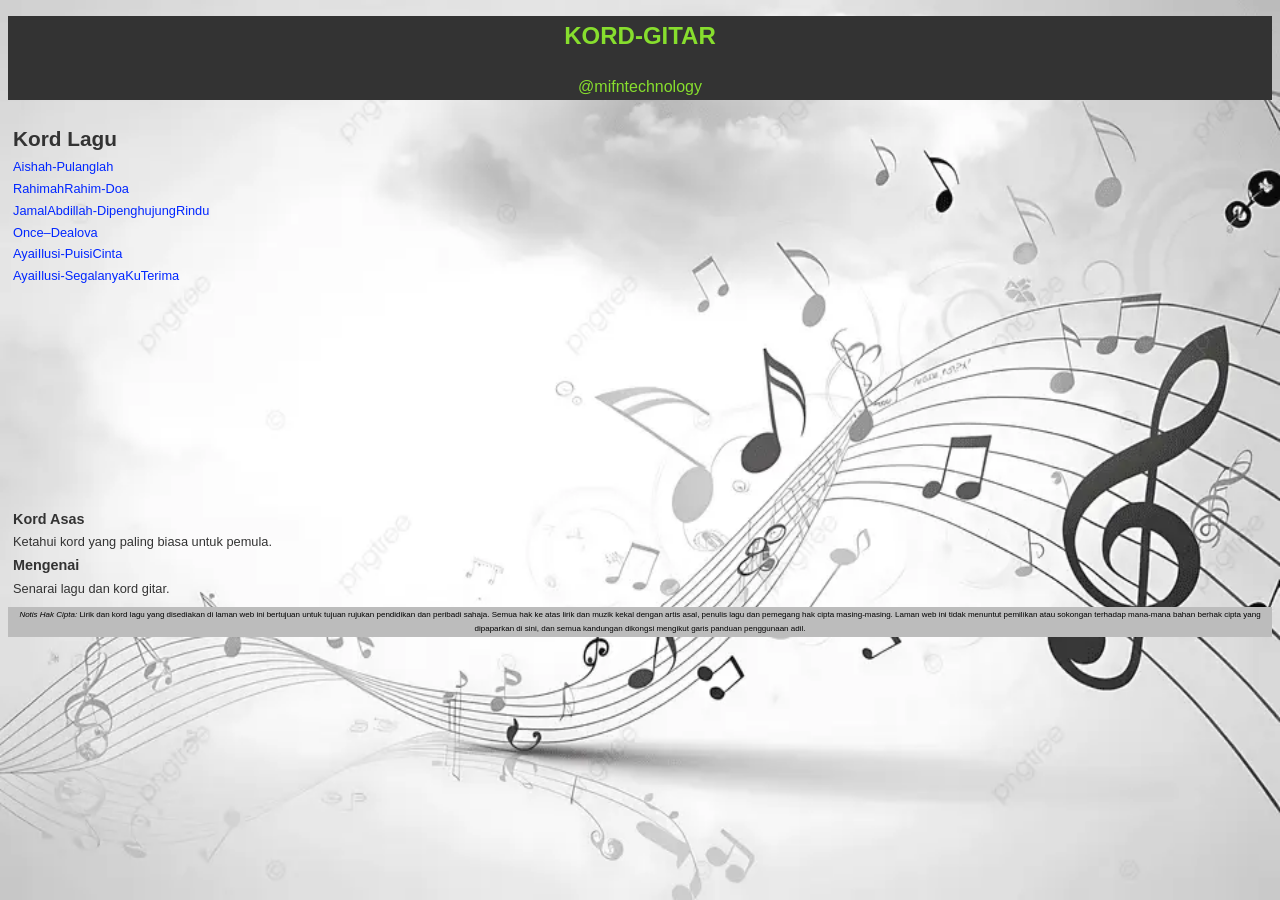
==== index.html @ 721666f2 "Initial commit Signed-off-by: Kaitou E <102132258+ejunds@users.noreply.github.com>" ====
<!DOCTYPE html>
<html>
<head>
    <meta charset="UTF-8">
    <meta name="viewport" content="width=device-width, initial-scale=1.0">
    <title>Kord Gitar</title>
    <link rel="stylesheet" href="css/style.css">
</head>
<body>
    <header>
        <h1>KORD-GITAR</h1>
        <p>@mifntechnology</p>
    </header>
    <main>
        <!-- Songs Section with New Link -->
        <section id="songs">
            <h2>Kord Lagu</h2>
            <p><a href="KordLagu/Aishah-Pulanglah.html">Aishah-Pulanglah</a></p>
             <p><a href="KordLagu/RahimahRahim-Doa.html">RahimahRahim-Doa</a></p>
             <p><a href="KordLagu/JamalAbdillah-DipenghujungRindu.html">JamalAbdillah-DipenghujungRindu</a></p>
             <p><a href="KordLagu/Once-Dealova.html">Once–Dealova</a></p>
             <p><a href="KordLagu/AyaiIlusi-PuisiCinta.html">AyaiIlusi-PuisiCinta</a></p>
             <p><a href="KordLagu/AyaiIlusi-SegalanyaKuTerima.html">AyaiIlusi-SegalanyaKuTerima</a></p>
        </section>
        
        <!-- Other Content Sections -->
        <section id="chords">
            <h2>Kord Asas</h2>
            <p>Ketahui kord yang paling biasa untuk pemula.</p>
        </section>

        <section id="about">
            <h2>Mengenai</h2>
            <p>Senarai lagu dan kord gitar.</p>
        </section>
    </main>
     <footer>
        <p><em>Notis Hak Cipta:</em> 
Lirik dan kord lagu yang disediakan di laman web ini bertujuan untuk tujuan rujukan pendidikan dan peribadi sahaja. Semua hak ke atas lirik dan muzik kekal dengan artis asal, penulis lagu dan pemegang hak cipta masing-masing. Laman web ini tidak menuntut pemilikan atau sokongan terhadap mana-mana bahan berhak cipta yang dipaparkan di sini, dan semua kandungan dikongsi mengikut garis panduan penggunaan adil.</p>
    </footer>
<script src="js/script.js">
</script>
</body>
</html>
---- css/style.css ----
/* Body Styling */
body {
    font-family: Arial, sans-serif;
    line-height: 1.7;
    background-color: #f4f4f4;
    color: #333;
    background-image: url('../img/pngtree-abstract-musical-notes-flowing-in-air-image_21316854.webp');
    background-repeat: no-repeat;
    background-attachment: fixed;
    background-size: 100% 100%;
}

/* Header Styling */
header {
    background-color: #333;
    color: #87DE2E;
    text-align: center;
    padding: 0px;
}
header h1 {
    font-size: 1.5em;
    margin-bottom: 0.5em;
}
header p {
    font-size: 1.0em;
}

/* Main Section */
main {
    padding: 5px;
}

/* Song Section */
#songs {
    margin-bottom: 220px;
}
#songs h2 {
    font-size: 1.3em;
    margin-top: 0.01px;
    margin-bottom: 0px;
}
#songs p {
    font-size: 0.8em;
    margin-top: 0.01px;
    margin-bottom: 0px;
}
#songs a {
    color: #0026FF;
    text-decoration: none;
}

/* Chords Section */
#chords, #about{
    margin-bottom: 0px;
}
#chords h2, #about h2{
    font-size: 0.9em;
    margin-top: 0.01px;
    margin-bottom: 0px;
}
#chords p, #about p{
    font-size: 0.8em;
    margin-top: 0px;
    margin-bottom: 0px;
}

/* Footer Styling */
footer {
    background-color: ;
    color: #000000;
    text-align: center;
    padding: 0px;
    margin-top: 3px;
    margin-bottom: 0px;
}
footer p {
    font-size: 0.5em;
    background-color: #BCBCBC;
    color: #000000;
    text-align: center;
    padding: 1px;
    margin-top: 0px;
}
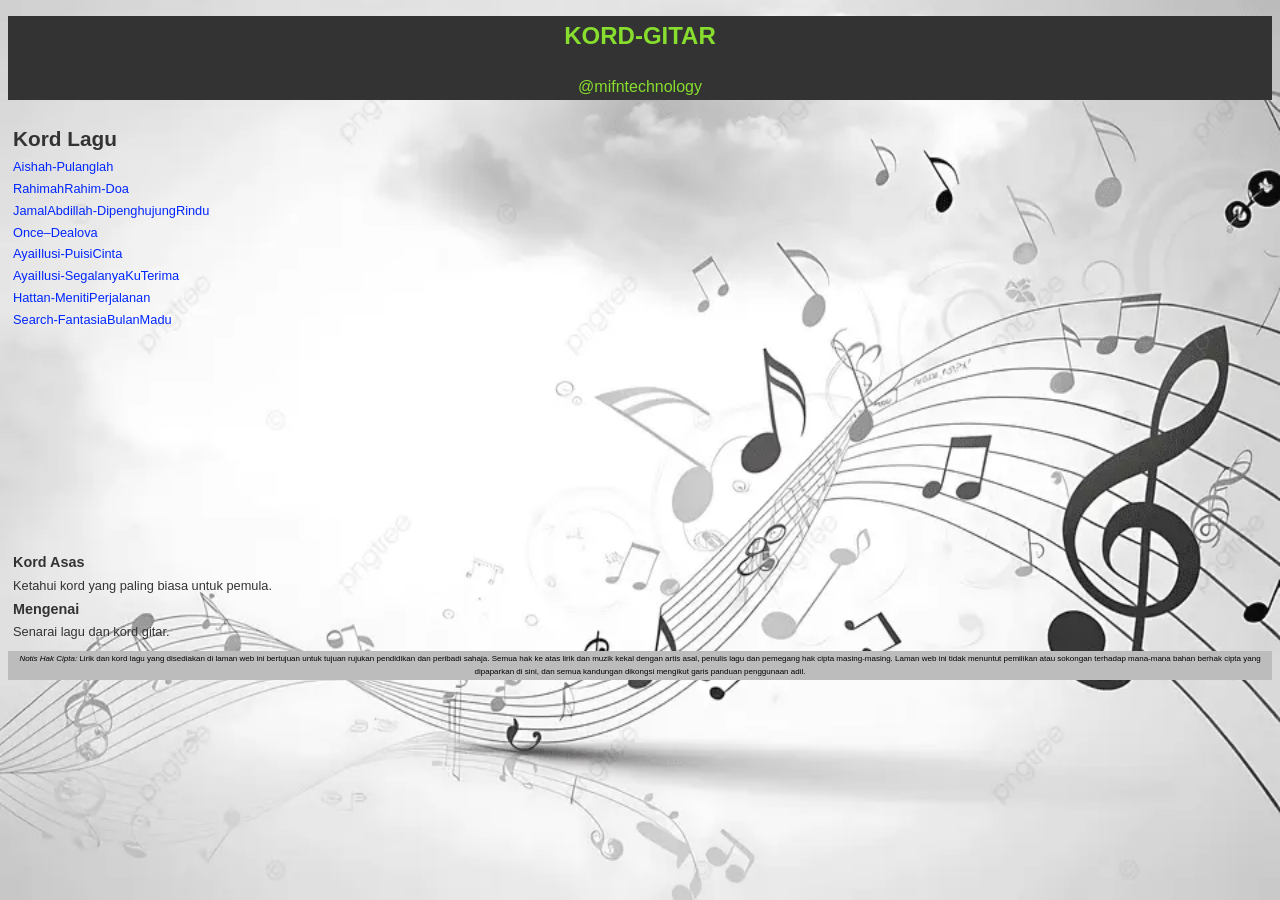
==== commit f7427f9a: "Update index.html with new song links Added new song links to the songs section and updated the foot" ====
--- a/index.html
+++ b/index.html
@@ -21,6 +21,8 @@
              <p><a href="KordLagu/Once-Dealova.html">Once–Dealova</a></p>
              <p><a href="KordLagu/AyaiIlusi-PuisiCinta.html">AyaiIlusi-PuisiCinta</a></p>
              <p><a href="KordLagu/AyaiIlusi-SegalanyaKuTerima.html">AyaiIlusi-SegalanyaKuTerima</a></p>
+             <p><a href="KordLagu/Hattan-MenitiPerjalanan.html">Hattan-MenitiPerjalanan</a></p>
+             <p><a href="KordLagu/Search-FantasiaBulanMadu.html">Search-FantasiaBulanMadu</a></p>
         </section>
         
         <!-- Other Content Sections -->
@@ -41,4 +43,5 @@
 <script src="js/script.js">
 </script>
 </body>
-</html>+
+</html>
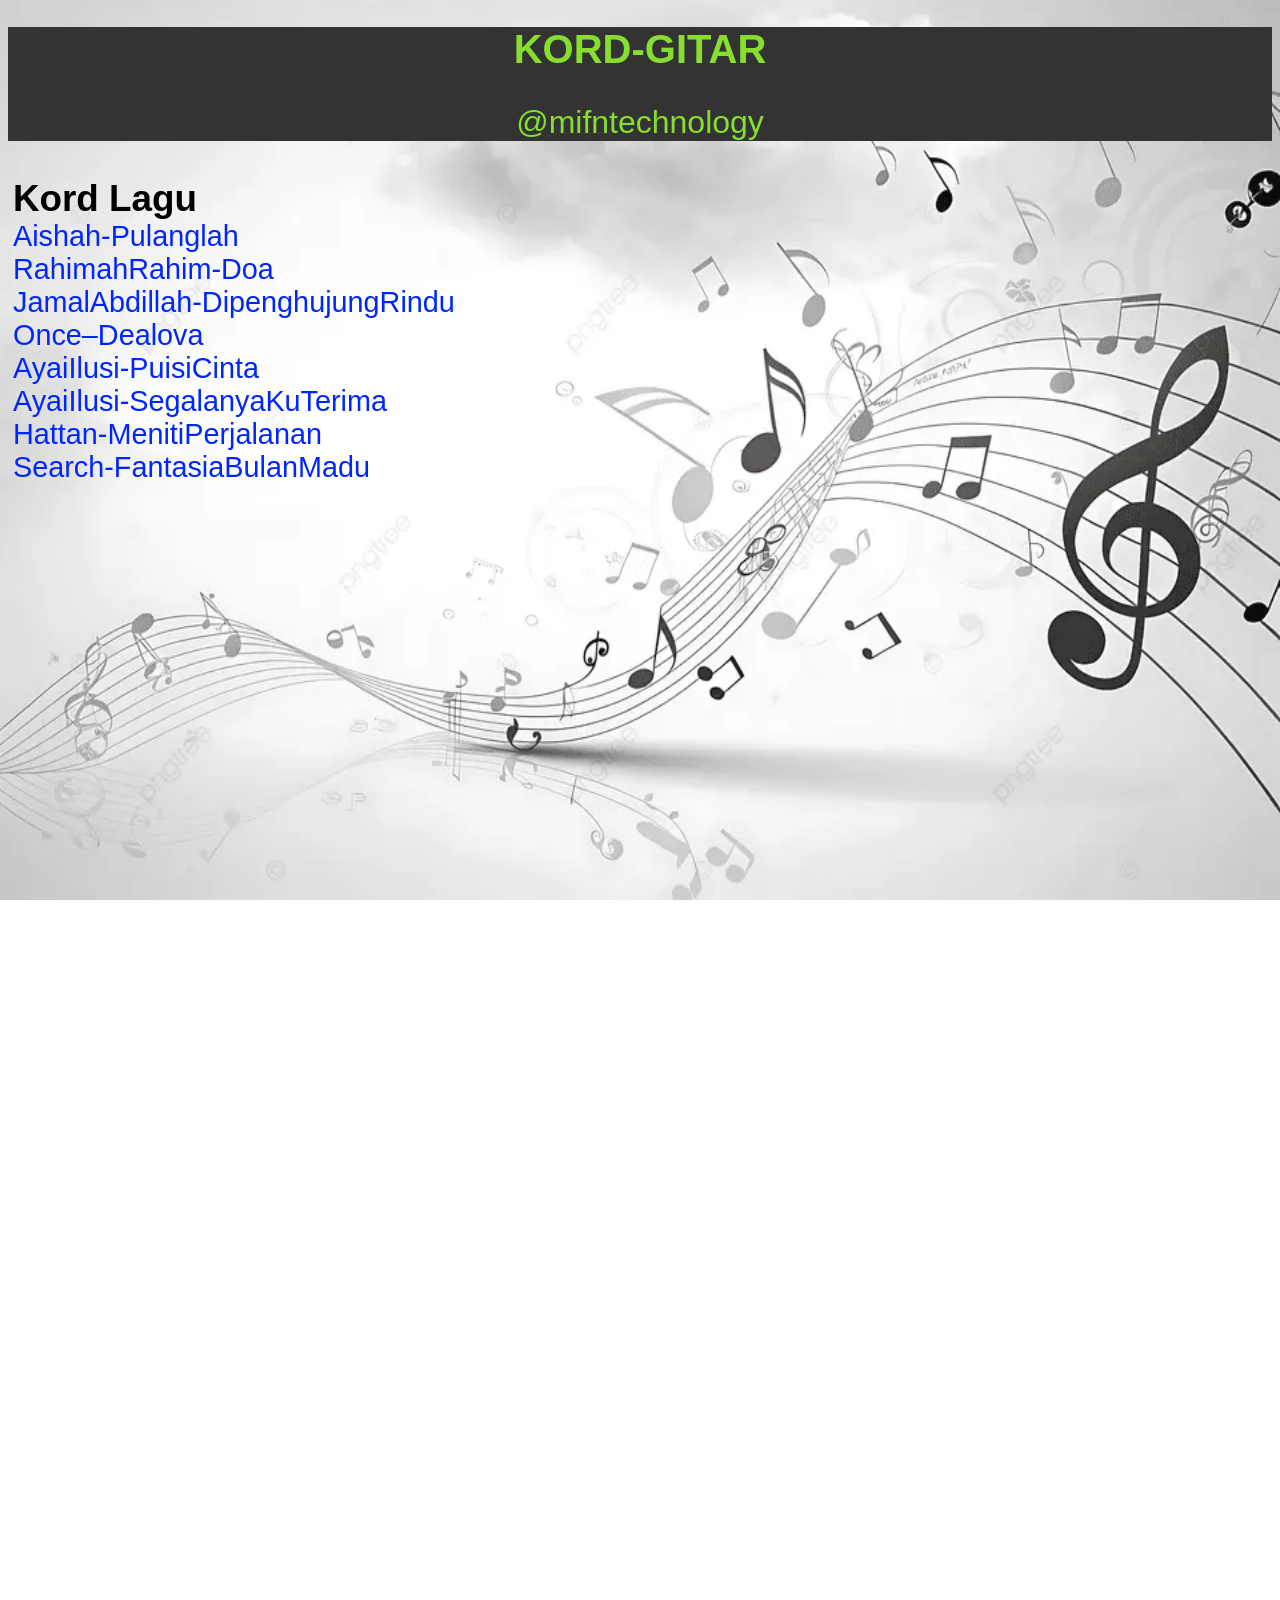
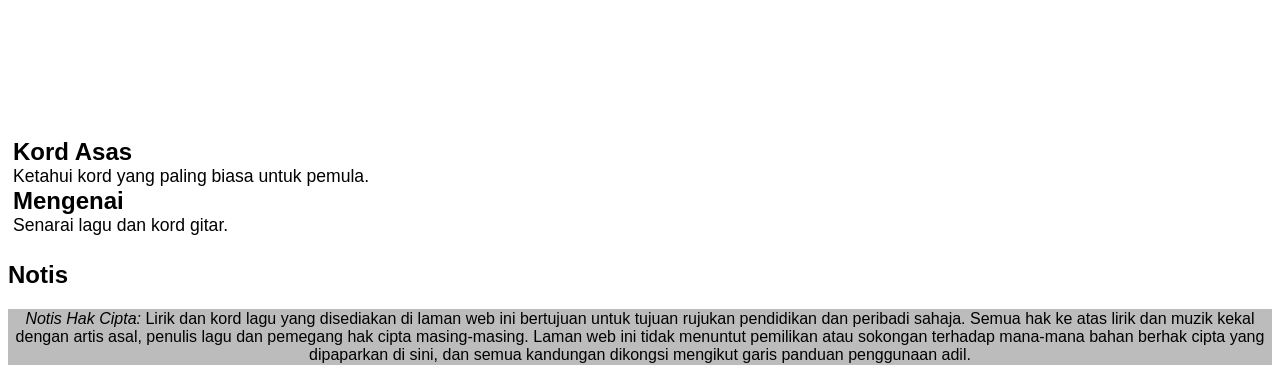
==== commit 0b2be691: "Add initial HTML structure for Kord Gitar Signed-off-by: Kaitou E <102132258+ejunds@users.noreply.gi" ====
--- a/index.html
+++ b/index.html
@@ -1,47 +1,50 @@
-<!DOCTYPE html>
-<html>
-<head>
-    <meta charset="UTF-8">
-    <meta name="viewport" content="width=device-width, initial-scale=1.0">
-    <title>Kord Gitar</title>
-    <link rel="stylesheet" href="css/style.css">
-</head>
-<body>
-    <header>
-        <h1>KORD-GITAR</h1>
-        <p>@mifntechnology</p>
-    </header>
-    <main>
-        <!-- Songs Section with New Link -->
-        <section id="songs">
-            <h2>Kord Lagu</h2>
-            <p><a href="KordLagu/Aishah-Pulanglah.html">Aishah-Pulanglah</a></p>
-             <p><a href="KordLagu/RahimahRahim-Doa.html">RahimahRahim-Doa</a></p>
-             <p><a href="KordLagu/JamalAbdillah-DipenghujungRindu.html">JamalAbdillah-DipenghujungRindu</a></p>
-             <p><a href="KordLagu/Once-Dealova.html">Once–Dealova</a></p>
-             <p><a href="KordLagu/AyaiIlusi-PuisiCinta.html">AyaiIlusi-PuisiCinta</a></p>
-             <p><a href="KordLagu/AyaiIlusi-SegalanyaKuTerima.html">AyaiIlusi-SegalanyaKuTerima</a></p>
-             <p><a href="KordLagu/Hattan-MenitiPerjalanan.html">Hattan-MenitiPerjalanan</a></p>
-             <p><a href="KordLagu/Search-FantasiaBulanMadu.html">Search-FantasiaBulanMadu</a></p>
-        </section>
-        
-        <!-- Other Content Sections -->
-        <section id="chords">
-            <h2>Kord Asas</h2>
-            <p>Ketahui kord yang paling biasa untuk pemula.</p>
-        </section>
-
-        <section id="about">
-            <h2>Mengenai</h2>
-            <p>Senarai lagu dan kord gitar.</p>
-        </section>
-    </main>
-     <footer>
-        <p><em>Notis Hak Cipta:</em> 
-Lirik dan kord lagu yang disediakan di laman web ini bertujuan untuk tujuan rujukan pendidikan dan peribadi sahaja. Semua hak ke atas lirik dan muzik kekal dengan artis asal, penulis lagu dan pemegang hak cipta masing-masing. Laman web ini tidak menuntut pemilikan atau sokongan terhadap mana-mana bahan berhak cipta yang dipaparkan di sini, dan semua kandungan dikongsi mengikut garis panduan penggunaan adil.</p>
-    </footer>
-<script src="js/script.js">
-</script>
-</body>
-
-</html>
+<!DOCTYPE html>
+<html>
+  <head>
+    <meta charset="UTF-8">
+    <meta name="viewport" content="width=device-width, initial-scale=1.0">
+    <title>Kord Gitar</title>
+    <link rel="stylesheet" href="css/style.css">
+  </head>
+  <body>
+    <header>
+      <h1>KORD-GITAR</h1>
+      <p>@mifntechnology</p>
+    </header>
+    <main>
+<!-- Songs Section with New Link -->
+      <section id="songs">
+        <h2>Kord Lagu</h2>
+        <p><a href="KordLagu/Aishah-Pulanglah.html">Aishah-Pulanglah</a></p>
+        <p><a href="KordLagu/RahimahRahim-Doa.html">RahimahRahim-Doa</a></p>
+        <p><a href="KordLagu/JamalAbdillah-DipenghujungRindu.html">JamalAbdillah-DipenghujungRindu</a></p>
+        <p><a href="KordLagu/Once-Dealova.html">Once–Dealova</a></p>
+        <p><a href="KordLagu/AyaiIlusi-PuisiCinta.html">AyaiIlusi-PuisiCinta</a></p>
+        <p><a href="KordLagu/AyaiIlusi-SegalanyaKuTerima.html">AyaiIlusi-SegalanyaKuTerima</a></p>
+        <p><a href="KordLagu/Hattan-MenitiPerjalanan.html">Hattan-MenitiPerjalanan</a></p>
+        <p><a href="KordLagu/Search-FantasiaBulanMadu.html">Search-FantasiaBulanMadu</a></p>
+      </section>
+
+<!-- Other Content Sections -->
+      <section id="chords">
+        <h2>Kord Asas</h2>
+        <p>Ketahui kord yang paling biasa untuk pemula.</p>
+      </section>
+
+      <section id="about">
+        <h2>Mengenai</h2>
+        <p>Senarai lagu dan kord gitar.</p>
+      </section>
+    </main>
+
+    <h2>Notis</h2>
+    <footer>
+      <p><em>Notis Hak Cipta:</em>
+Lirik dan kord lagu yang disediakan di laman web ini bertujuan untuk tujuan rujukan pendidikan dan peribadi sahaja. Semua hak ke atas lirik dan muzik kekal dengan artis asal, penulis lagu dan pemegang hak cipta masing-masing. Laman web ini tidak menuntut pemilikan atau sokongan terhadap mana-mana bahan berhak cipta yang dipaparkan di sini, dan semua kandungan dikongsi mengikut garis panduan penggunaan adil.</p>
+    </footer>
+
+    <script src="js/script.js">
+    </script>
+
+  </body>
+</html>
--- a/css/style.css
+++ b/css/style.css
@@ -1,9 +1,8 @@
 /* Body Styling */
 body {
     font-family: Arial, sans-serif;
-    line-height: 1.7;
-    background-color: #f4f4f4;
-    color: #333;
+    background-color: #FFFFFF;
+    color: #000000;
     background-image: url('../img/pngtree-abstract-musical-notes-flowing-in-air-image_21316854.webp');
     background-repeat: no-repeat;
     background-attachment: fixed;
@@ -18,11 +17,11 @@
     padding: 0px;
 }
 header h1 {
-    font-size: 1.5em;
+    font-size: 2.5em;
     margin-bottom: 0.5em;
 }
 header p {
-    font-size: 1.0em;
+    font-size: 2.0em;
 }
 
 /* Main Section */
@@ -32,15 +31,15 @@
 
 /* Song Section */
 #songs {
-    margin-bottom: 220px;
+    margin-bottom: 100%;
 }
 #songs h2 {
-    font-size: 1.3em;
+    font-size: 2.3em;
     margin-top: 0.01px;
     margin-bottom: 0px;
 }
 #songs p {
-    font-size: 0.8em;
+    font-size: 1.8em;
     margin-top: 0.01px;
     margin-bottom: 0px;
 }
@@ -54,12 +53,12 @@
     margin-bottom: 0px;
 }
 #chords h2, #about h2{
-    font-size: 0.9em;
+    font-size: 1.5em;
     margin-top: 0.01px;
     margin-bottom: 0px;
 }
 #chords p, #about p{
-    font-size: 0.8em;
+    font-size: 1.1em;
     margin-top: 0px;
     margin-bottom: 0px;
 }
@@ -74,7 +73,7 @@
     margin-bottom: 0px;
 }
 footer p {
-    font-size: 0.5em;
+    font-size: 1.0em;
     background-color: #BCBCBC;
     color: #000000;
     text-align: center;
